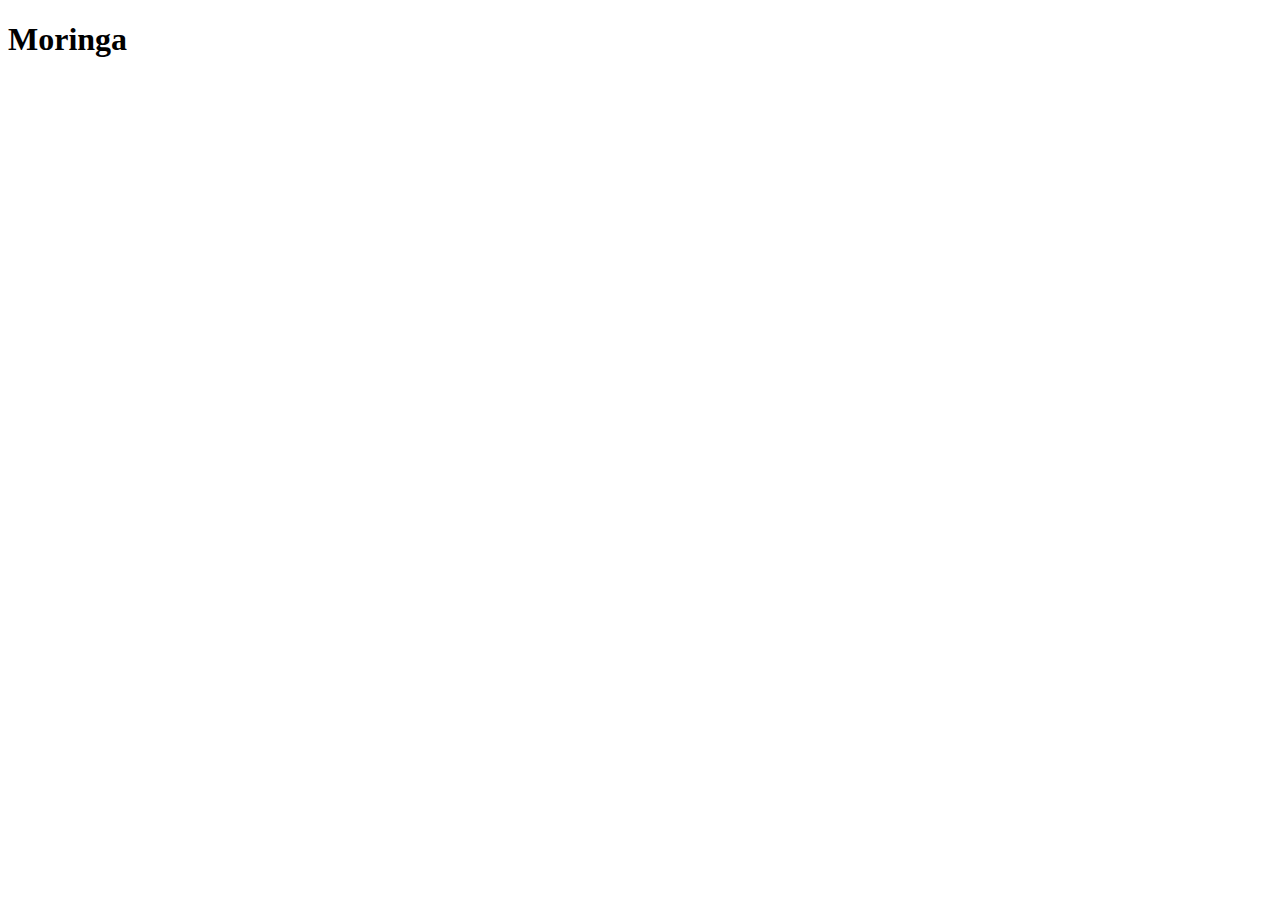
==== index.html @ e2d5c18f "firt commit" ====
<!DOCTYPE html>
<html lang="en">
<head>
    <meta charset="UTF-8">
    <meta http-equiv="X-UA-Compatible" content="IE=edge">
    <meta name="viewport" content="width=device-width, initial-scale=1.0">
    <title>Document</title>
    <link rel="stylesheet" href="style.css">
</head>
<body>
    <h1>Moringa</h1>
</body>
</html>
---- style.css ----
body {
    background-color: ;
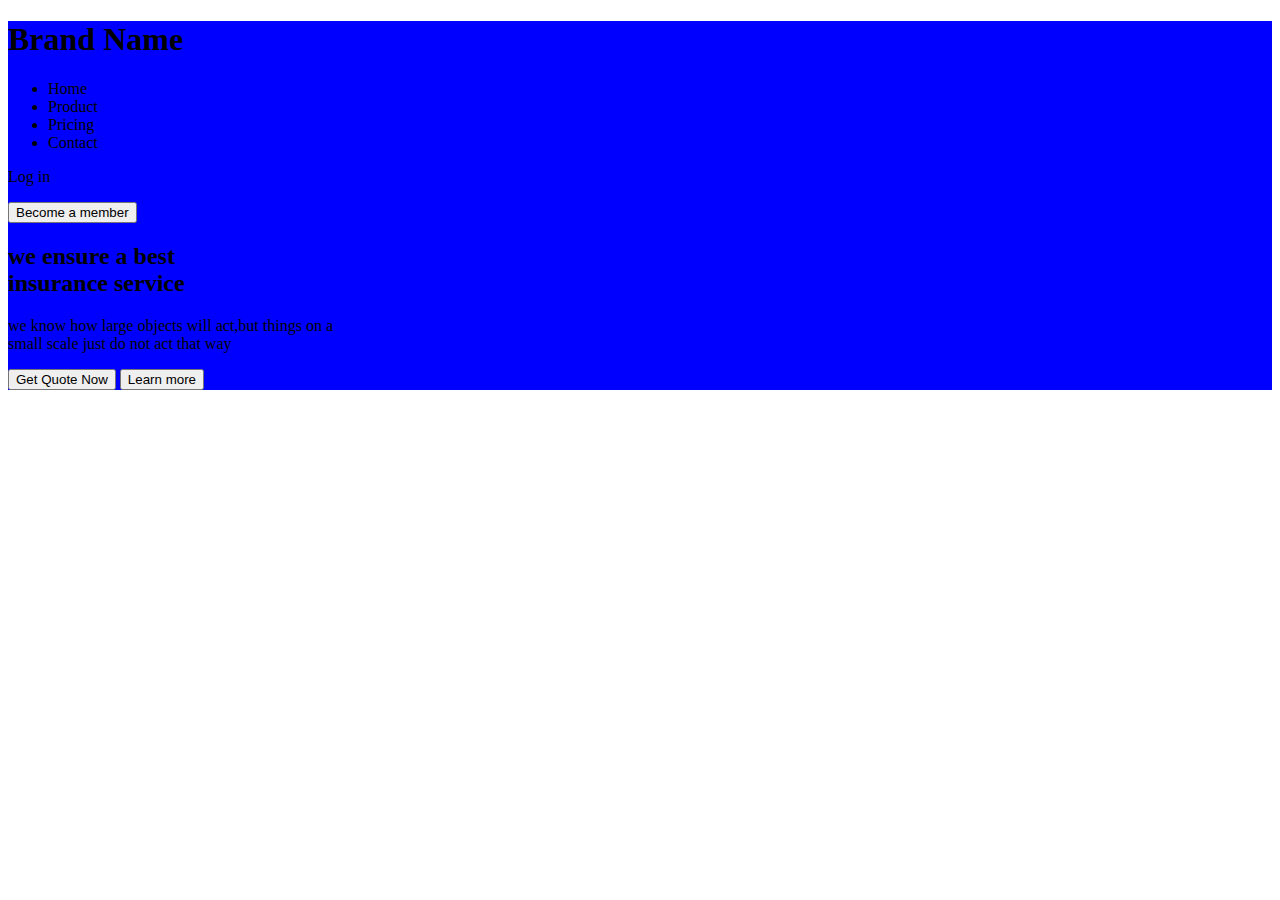
==== commit 7d981ff7: "This commit will create a navigation bar" ====
--- a/index.html
+++ b/index.html
@@ -1,13 +1,53 @@
+<!DOCTYPE html>
 <!DOCTYPE html>
 <html lang="en">
 <head>
     <meta charset="UTF-8">
     <meta http-equiv="X-UA-Compatible" content="IE=edge">
     <meta name="viewport" content="width=device-width, initial-scale=1.0">
-    <title>Document</title>
+    <title>Insurance Website</title>
     <link rel="stylesheet" href="style.css">
 </head>
 <body>
-    <h1>Moringa</h1>
+<div class="divone">
+<div class="navigation">
+    <h1>Brand Name</h1>
+    <ul>
+        <li>Home</li>
+        <li>Product</li>
+        <li>Pricing</li>
+        <li>Contact</li>
+    </ul>
+    <div class="login">
+        <p>Log in</p>
+        <button>Become a member</button>
+    </div>
+</div>    
+<div class="intromessage">
+    <h2>we ensure a best<br>insurance service</h2>
+    <p>we know how large objects will act,but things on a<br>small scale just do not act that way</p>
+    <button>Get Quote Now</button>
+    <button>Learn more</button>
+</div>
+</div>
+
+
+
+
+
+
+
+
+
+
+
+
+
+
+
+
+
+
+
 </body>
 </html>--- a/style.css
+++ b/style.css
@@ -1,2 +1,3 @@
-body {
-    background-color: ;+.divone{
+    background: blue;
+}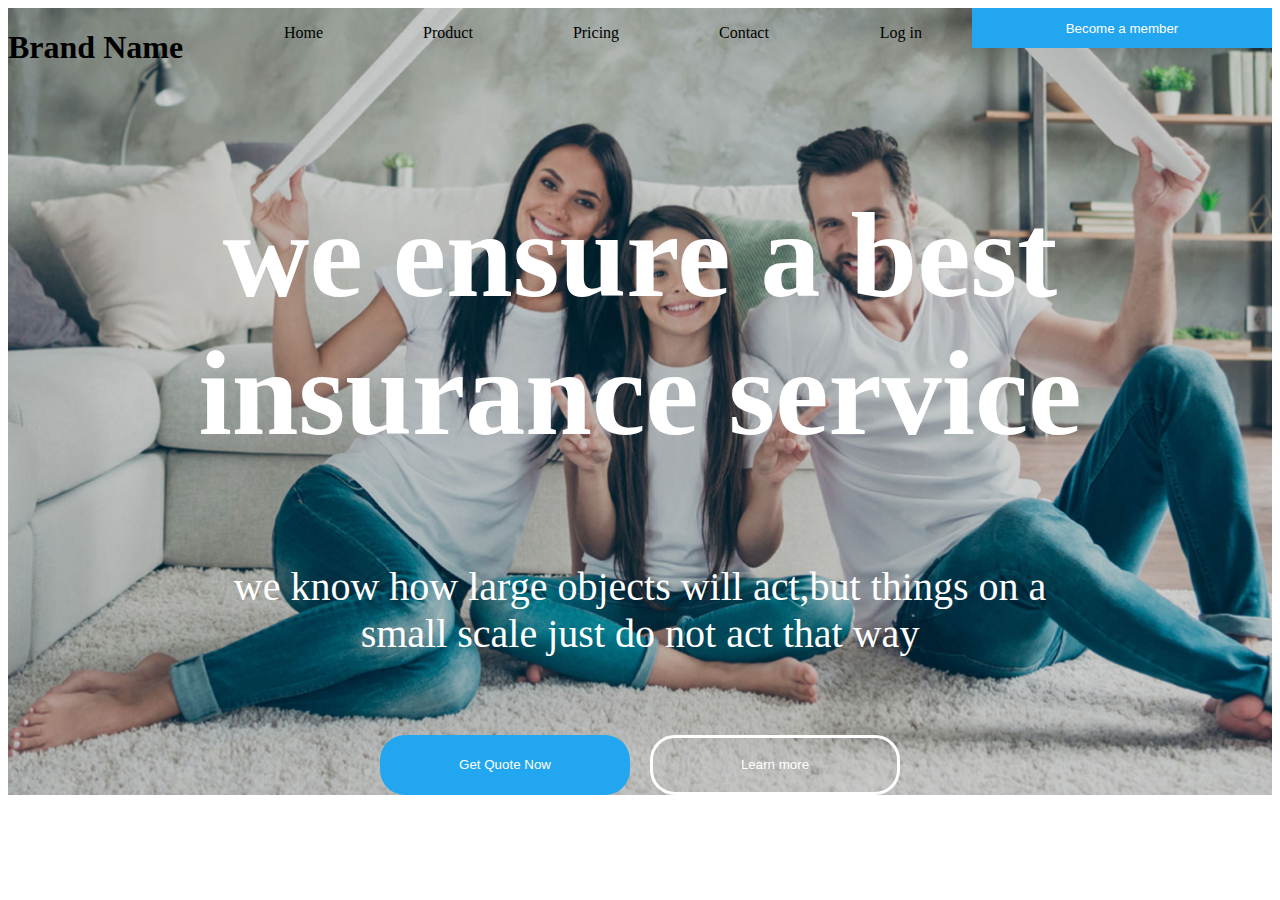
==== commit 08b90117: "This commit will style class divone." ====
--- a/index.html
+++ b/index.html
@@ -22,13 +22,16 @@
         <p>Log in</p>
         <button>Become a member</button>
     </div>
-</div>    
-<div class="intromessage">
-    <h2>we ensure a best<br>insurance service</h2>
-    <p>we know how large objects will act,but things on a<br>small scale just do not act that way</p>
-    <button>Get Quote Now</button>
-    <button>Learn more</button>
+</div> 
+<div id="intromessage">
+    <div class="intromessage">
+        <h2>we ensure a best<br>insurance service</h2>
+        <p>we know how large objects will act,but things on a<br>small scale just do not act that way</p>
+        <button id="btn1">Get Quote Now</button>
+        <button id="btn2">Learn more</button>
+    </div>
 </div>
+
 </div>
 
 
--- a/style.css
+++ b/style.css
@@ -1,3 +1,61 @@
 .divone{
-    background: blue;
+    background: url(./images/hero-cover.3.png);
+    background-repeat: none;
+    background-size: cover;
+    background background-attachment: scroll;
+}
+.navigation{
+    display: flex;
+    justify-content: space-between;
+}
+.navigation ul{
+    display: flex;
+    list-style: none;
+    justify-content:space-around;
+}
+.navigation ul li{
+    padding: 0 50px 0 50px;
+}
+.login{
+    display: flex;
+    justify-content: space-between;
+}
+.login button{
+     color: white;
+     background-color: #23A6F0;
+     border:#23A6F0 ; 
+     width: 300px;
+     height: 40px;
+ 
+}
+.login p{
+    padding: 0 50px 0 50px;
+}
+#intromessage{
+    display: flex;
+    justify-content: center;
+}
+.intromessage{
+    color: white;
+    text-align: center;
+    font-size: 80px;
+}
+.intromessage p{
+    font-size: 40px;
+}
+#btn1{
+    background-color: #23A6F0;
+    height: 60px;
+    width: 250px;
+    border: none;
+    border-radius: 25px;
+    color: white;
+}
+#btn2{
+    background: none;
+    height: 60px;
+    width: 250px;
+    border: solid white;
+    border-radius: 25px;
+    color: white;
 }